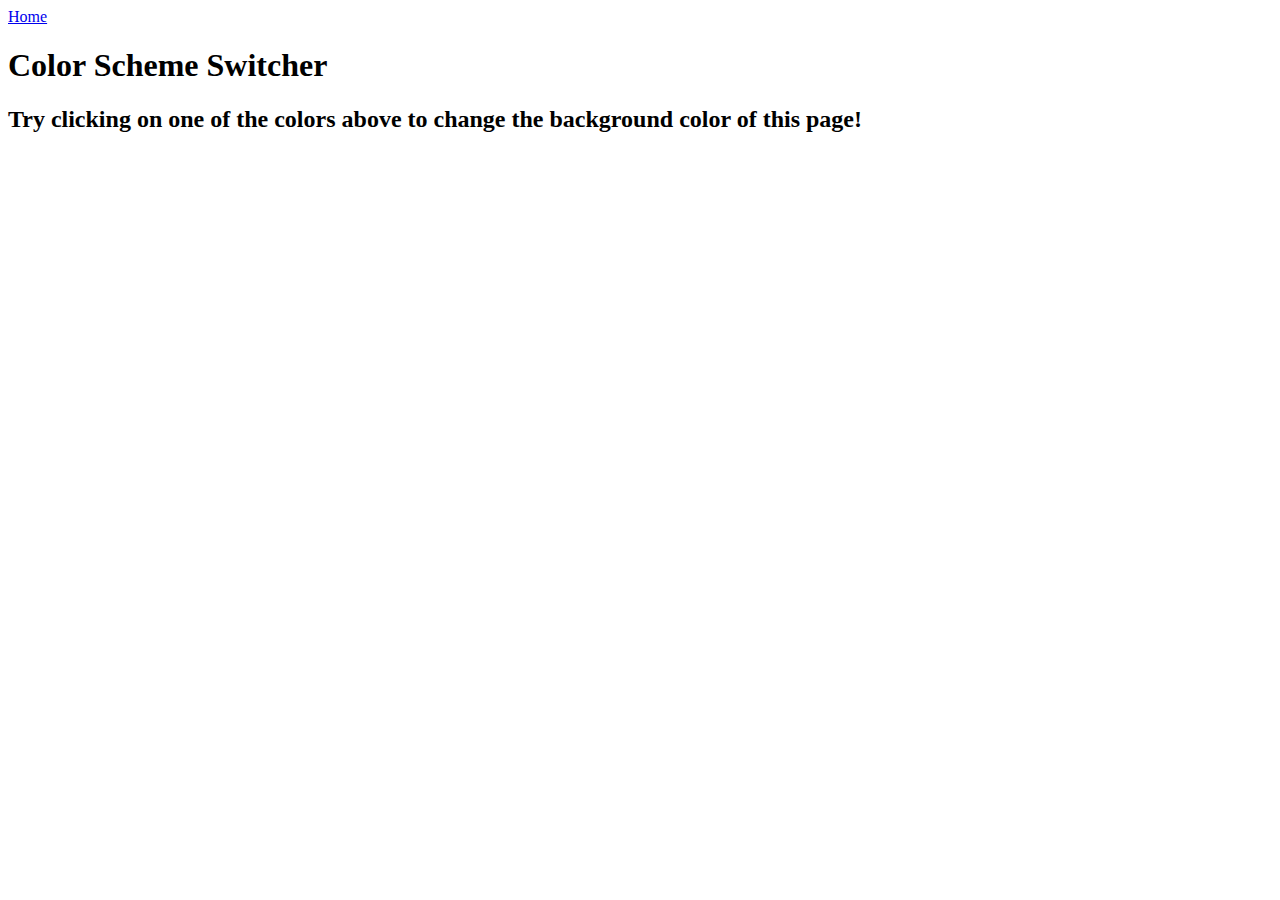
==== Background_Changer/index.html @ 9da13f51 "new project with basic configuration" ====
<!DOCTYPE html>
<html lang="en">
  <head>
    <meta charset="UTF-8" />
    <meta name="viewport" content="width=device-width, initial-scale=1.0" />
    <meta http-equiv="X-UA-Compatible" content="ie=edge" />
    <link rel="stylesheet" href="style.css" />
    <link rel="stylesheet" href="style.css" />
    <title>JavaScript Background Color Switcher</title>
  </head>
  <body>
    <nav>
      <a href="/" aria-current="page">Home</a>
    </nav>
    <div class="canvas">
      <!-- <a
        style="
          background-color: #fff;
          padding: 10px 30px;
          border-radius: 8px;
          color: #212121;
          text-decoration: none;
          border: 2px solid #212121;
        "
        href="../index.html"
        >Back to Home Page</a
      > -->
      <h1>Color Scheme Switcher</h1>
      <span class="button" id="grey"></span>
      <span class="button" id="white"></span>
      <span class="button" id="blue"></span>
      <span class="button" id="yellow"></span>
      <h2>
        Try clicking on one of the colors above
        <span>to change the background color of this page!</span>
      </h2>
    </div>
    <script src="javaScriptcode.js"></script>
  </body>
</html>
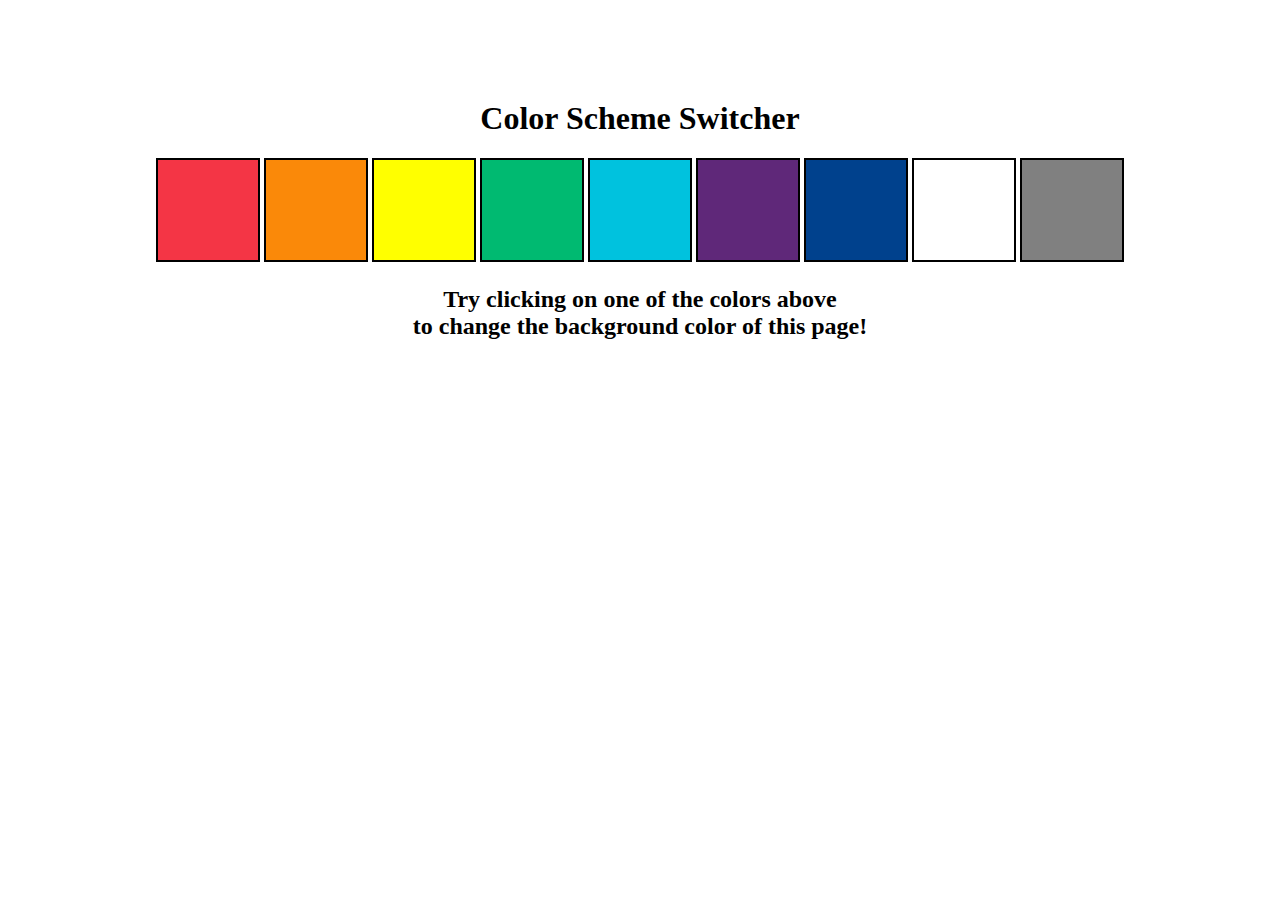
==== commit b43f764b: "additng new feature" ====
--- a/Background_Changer/index.html
+++ b/Background_Changer/index.html
@@ -2,16 +2,14 @@
 <html lang="en">
   <head>
     <meta charset="UTF-8" />
-    <meta name="viewport" content="width=device-width, initial-scale=1.0" />
-    <meta http-equiv="X-UA-Compatible" content="ie=edge" />
+    <!-- <meta name="viewport" content="width=device-width, initial-scale=1.0" />
+    <meta http-equiv="X-UA-Compatible" content="ie=edge" /> -->
     <link rel="stylesheet" href="style.css" />
     <link rel="stylesheet" href="style.css" />
     <title>JavaScript Background Color Switcher</title>
   </head>
   <body>
-    <nav>
-      <a href="/" aria-current="page">Home</a>
-    </nav>
+    
     <div class="canvas">
       <!-- <a
         style="
@@ -26,10 +24,15 @@
         >Back to Home Page</a
       > -->
       <h1>Color Scheme Switcher</h1>
+      <span class="button" id="red"></span>
+      <span class="button" id="orange"></span>
+      <span class="button" id="yellow"></span>
+      <span class="button" id="green"></span>
+      <span class="button" id="blue"></span>
+      <span class="button" id="violet"></span>
+      <span class="button" id="indigo"></span>
+      <span class="button" id="white"></span>
       <span class="button" id="grey"></span>
-      <span class="button" id="white"></span>
-      <span class="button" id="blue"></span>
-      <span class="button" id="yellow"></span>
       <h2>
         Try clicking on one of the colors above
         <span>to change the background color of this page!</span>
--- a/Background_Changer/style.css
+++ b/Background_Changer/style.css
@@ -0,0 +1,61 @@
+html {
+    margin: 0;
+  }
+  
+  span {
+    display: block;
+  }
+  .canvas {
+    margin: 100px auto 100px;
+    width: 80%;
+    text-align: center;
+  }
+  
+  .button {
+    width: 100px;
+    height: 100px;
+    border: solid black 2px;
+    display: inline-block;
+  }
+
+  #red {
+    background: #f43545;
+  }
+  #orange {
+    background: #fa8909;
+  }
+
+  #yellow {
+    background: yellow;
+  }
+  
+  
+  #green {
+    background: #00ba71;
+  }
+
+  
+  #blue {
+    background: #00c2de;
+  }
+ 
+  
+  #indigo {
+    background: #00418d;
+  }
+ 
+  
+  #violet {
+    background: #5f2879;
+  }
+ 
+
+  #grey {
+    background: grey;
+  }
+  
+  #white {
+    background: white;
+  }
+  
+  --- a/Background_Changer/style.css
+++ b/Background_Changer/style.css
@@ -0,0 +1,61 @@
+html {
+    margin: 0;
+  }
+  
+  span {
+    display: block;
+  }
+  .canvas {
+    margin: 100px auto 100px;
+    width: 80%;
+    text-align: center;
+  }
+  
+  .button {
+    width: 100px;
+    height: 100px;
+    border: solid black 2px;
+    display: inline-block;
+  }
+
+  #red {
+    background: #f43545;
+  }
+  #orange {
+    background: #fa8909;
+  }
+
+  #yellow {
+    background: yellow;
+  }
+  
+  
+  #green {
+    background: #00ba71;
+  }
+
+  
+  #blue {
+    background: #00c2de;
+  }
+ 
+  
+  #indigo {
+    background: #00418d;
+  }
+ 
+  
+  #violet {
+    background: #5f2879;
+  }
+ 
+
+  #grey {
+    background: grey;
+  }
+  
+  #white {
+    background: white;
+  }
+  
+  